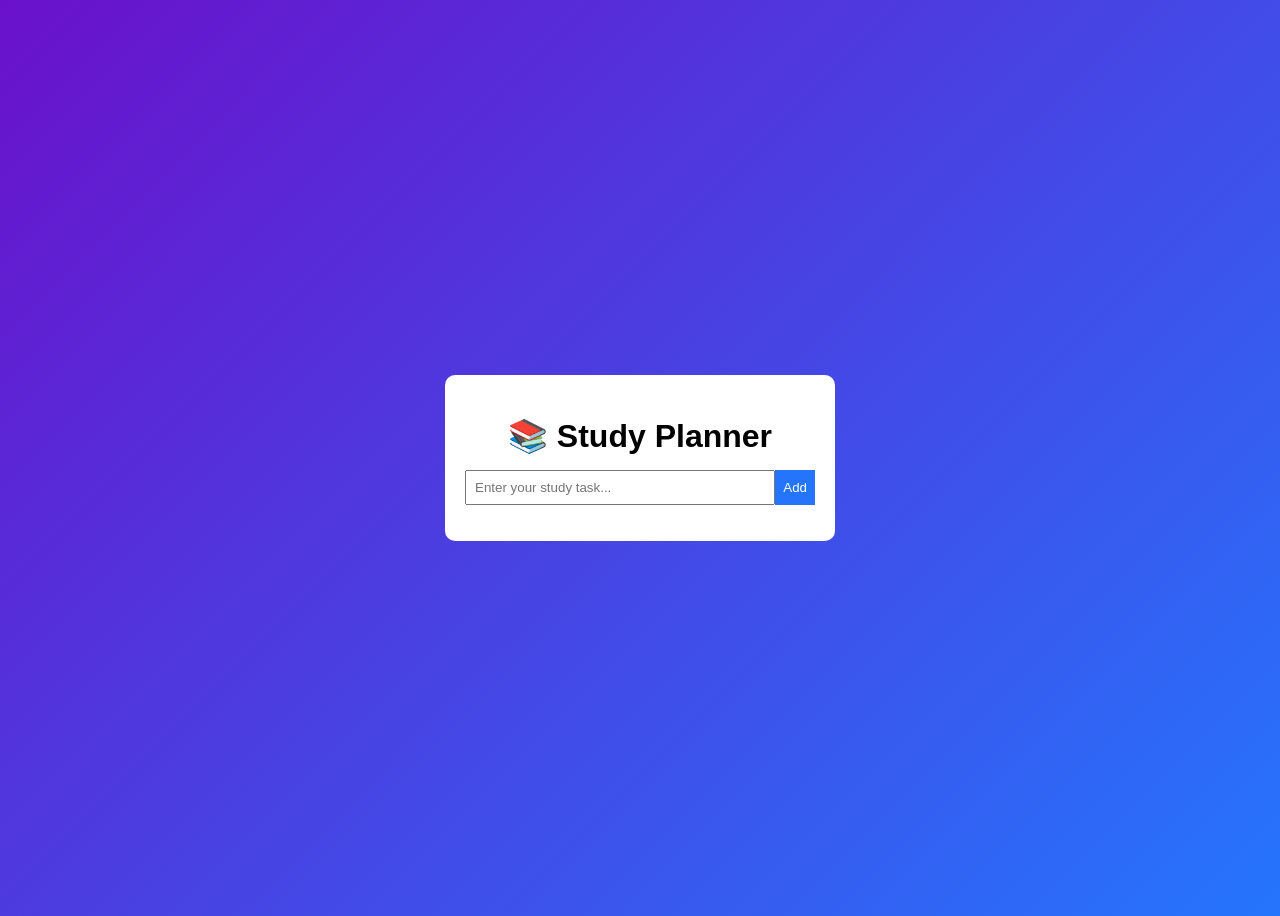
==== index.html @ 3b52c3bc "Initial commit" ====
<!DOCTYPE html>
<html lang="en">
<head>
    <meta charset="UTF-8">
    <title>Study Planner</title>
    <link rel="stylesheet" href="style.css">
</head>
<body>

    <div class="container">
        <h1>📚 Study Planner</h1>

        <div class="input-section">
            <input type="text" id="taskInput" placeholder="Enter your study task...">
            <button onclick="addTask()">Add</button>
        </div>

        <ul id="taskList"></ul>
    </div>

    <script src="script.js"></script>
</body>
</html>
---- style.css ----
body {
    font-family: Arial, sans-serif;
    background: linear-gradient(135deg, #6a11cb, #2575fc);
    display: flex;
    justify-content: center;
    align-items: center;
    height: 100vh;
}

.container {
    background: white;
    padding: 20px;
    border-radius: 10px;
    width: 350px;
    text-align: center;
}

h1 {
    margin-bottom: 15px;
}

.input-section {
    display: flex;
}

input {
    flex: 1;
    padding: 8px;
}

button {
    padding: 8px;
    background: #2575fc;
    color: white;
    border: none;
    cursor: pointer;
}

li {
    list-style: none;
    padding: 10px;
    margin-top: 10px;
    background: #f1f1f1;
    display: flex;
    justify-content: space-between;
    cursor: pointer;
}

.completed {
    text-decoration: line-through;
    color: gray;
}
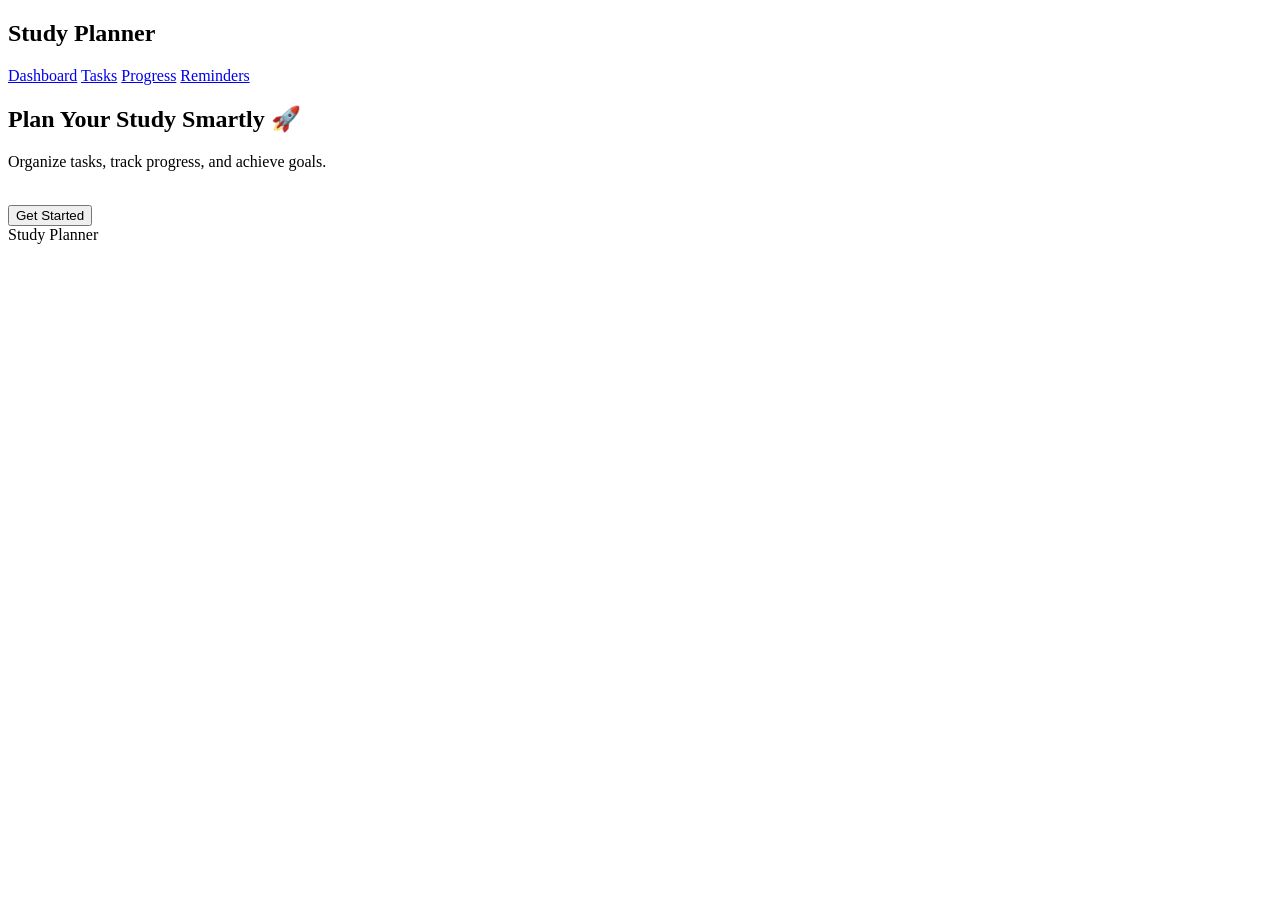
==== commit e602866e: "Refactor index.html structure and navigation" ====
--- a/index.html
+++ b/index.html
@@ -1,23 +1,31 @@
 <!DOCTYPE html>
-<html lang="en">
+<html>
 <head>
-    <meta charset="UTF-8">
-    <title>Study Planner</title>
-    <link rel="stylesheet" href="style.css">
+<title>Study Planner</title>
+<link rel="stylesheet" href="css/style.css">
 </head>
 <body>
 
-    <div class="container">
-        <h1>📚 Study Planner</h1>
+<nav>
+  <h1>Study Planner</h1>
+  <div>
+    <a href="dashboard.html">Dashboard</a>
+    <a href="tasks.html">Tasks</a>
+    <a href="progress.html">Progress</a>
+    <a href="reminder.html">Reminders</a>
+  </div>
+</nav>
 
-        <div class="input-section">
-            <input type="text" id="taskInput" placeholder="Enter your study task...">
-            <button onclick="addTask()">Add</button>
-        </div>
+<div class="container">
+  <div class="card">
+    <h2>Plan Your Study Smartly 🚀</h2>
+    <p>Organize tasks, track progress, and achieve goals.</p>
+    <br>
+    <a href="dashboard.html"><button class="btn">Get Started</button></a>
+  </div>
+</div>
 
-        <ul id="taskList"></ul>
-    </div>
+<footer>Study Planner</footer>
 
-    <script src="script.js"></script>
 </body>
-</html>+</html>
